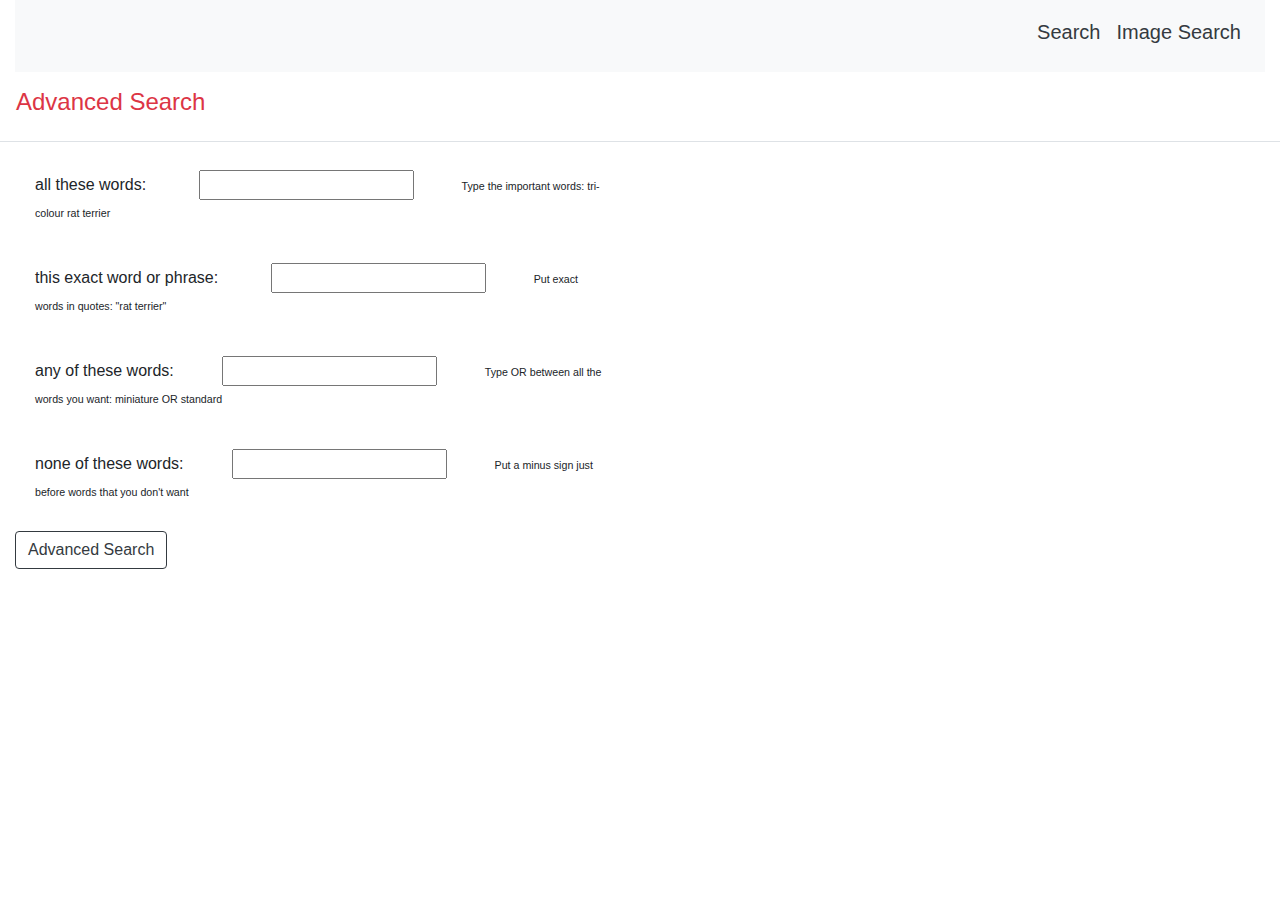
==== advanced_search.html @ e204233c "Created 3 pages for google search" ====
<!DOCTYPE html>
<html lang="en">
    <head>
      <link rel="stylesheet" href="https://stackpath.bootstrapcdn.com/bootstrap/4.3.1/css/bootstrap.min.css" integrity="sha384-ggOyR0iXCbMQv3Xipma34MD+dH/1fQ784/j6cY/iJTQUOhcWr7x9JvoRxT2MZw1T" crossorigin="anonymous">
      <script src="https://code.jquery.com/jquery-3.3.1.slim.min.js" integrity="sha384-q8i/X+965DzO0rT7abK41JStQIAqVgRVzpbzo5smXKp4YfRvH+8abtTE1Pi6jizo" crossorigin="anonymous"></script>
      <script src="https://cdnjs.cloudflare.com/ajax/libs/popper.js/1.14.7/umd/popper.min.js" integrity="sha384-UO2eT0CpHqdSJQ6hJty5KVphtPhzWj9WO1clHTMGa3JDZwrnQq4sF86dIHNDz0W1" crossorigin="anonymous"></script>
      <script src="https://stackpath.bootstrapcdn.com/bootstrap/4.3.1/js/bootstrap.min.js" integrity="sha384-JjSmVgyd0p3pXB1rRibZUAYoIIy6OrQ6VrjIEaFf/nJGzIxFDsf4x0xIM+B07jRM" crossorigin="anonymous"></script>
      <link rel="stylesheet" href="style.css">
        <title>Advanced Search</title>
    </head>
    <body>
      <div class="container-fluid">
        <div class="row">
          <div class="col-md-12">
            <nav class="navbar navbar-expand navbar-light bg-light ">
              <p class="pt-3"><img src="https://www.google.com/images/branding/googlelogo/2x/googlelogo_color_272x92dp.png" height="30"alt=""> </p>
              <ul class="navbar-nav justify-content-end ml-auto">
                <li class="nav-item"><h5><a class="nav-link text-dark"href="index.html">Search</a></h5></li>
                <li class="nav-item"><h5><a class="nav-link text-dark"href="search_images.html">Image Search</a></h5></li>
                <li><a href="https://www.google.com/advanced_search"><img src="https://upload.wikimedia.org/wikipedia/commons/thumb/5/53/Google_%22G%22_Logo.svg/1200px-Google_%22G%22_Logo.svg.png" width="40" alt=""> </a> </li>
              </ul>
            </nav>
          </div>
        </div>
      </div>

      <div class="container-fluid py-3 border-bottom">
        <div class="row">
          <h4 class="text-danger ml-3">Advanced Search</h4>
        </div>

      </div>

      <div class="container-fluid my-3">
        <div class="row ">
          <div class="col-6 ">
            <form action="https://google.com/search">
            <ul class="list-group">
              <li class="list-group-item border-0"><p>all these words: <input type="text" name="as_q" class="ml-5"><span class="px-5 description">Type the important words: tri-colour rat terrier</span></p></li>
              <li class="list-group-item border-0"><p>this exact word or phrase: <input type="text" class="ml-5" name="as_epq"><span class="px-5 description">Put exact words in quotes: "rat terrier"</span></p></li>
              <li class="list-group-item border-0"><p>any of these words:<input type="text" class="ml-5" name="as_oq"><span class="px-5 description">Type OR between all the words you want: miniature OR standard</span></p></li>
              <li class="list-group-item border-0"><p>none of these words:<input type="text" class="ml-5" name="as_eq"><span class="px-5 description">Put a minus sign just before words that you don't want</span></p></li>
            </ul>
            <input type="submit" value="Advanced Search" class="btn btn-outline-dark">
            </form>
          </div>
        </div>
      </div>








    </body>
</html>
---- style.css ----
.description{
  font-size: 8pt;
}
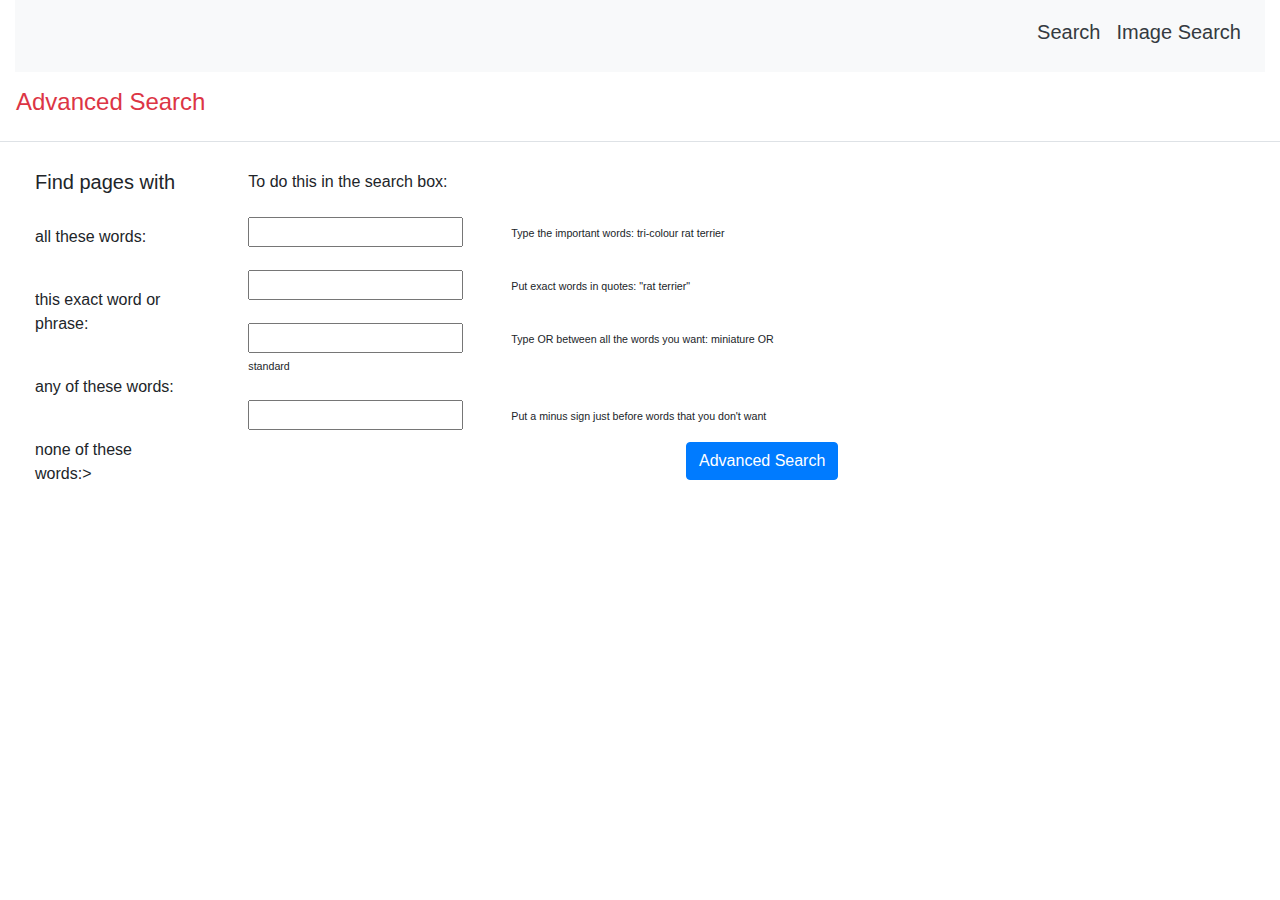
==== commit 64803a19: "UI changes" ====
--- a/advanced_search.html
+++ b/advanced_search.html
@@ -33,15 +33,28 @@
 
       <div class="container-fluid my-3">
         <div class="row ">
-          <div class="col-6 ">
+          <div class="col-2 ">
+            <ul class="list-group">
+              <li class="list-group-item border-0"><h5>Find pages with</h5> </li>
+              <li class="list-group-item border-0"><p>all these words:</p></li>
+              <li class="list-group-item border-0"><p>this exact word or phrase:</p></li>
+              <li class="list-group-item border-0"><p>any of these words:</p></li>
+              <li class="list-group-item border-0"><p>none of these words:></p></li>
+            </ul>
+          </div>
+          <div class="col-6">
             <form action="https://google.com/search">
             <ul class="list-group">
-              <li class="list-group-item border-0"><p>all these words: <input type="text" name="as_q" class="ml-5"><span class="px-5 description">Type the important words: tri-colour rat terrier</span></p></li>
-              <li class="list-group-item border-0"><p>this exact word or phrase: <input type="text" class="ml-5" name="as_epq"><span class="px-5 description">Put exact words in quotes: "rat terrier"</span></p></li>
-              <li class="list-group-item border-0"><p>any of these words:<input type="text" class="ml-5" name="as_oq"><span class="px-5 description">Type OR between all the words you want: miniature OR standard</span></p></li>
-              <li class="list-group-item border-0"><p>none of these words:<input type="text" class="ml-5" name="as_eq"><span class="px-5 description">Put a minus sign just before words that you don't want</span></p></li>
+              <li class="list-group-item border-0"><span>To do this in the search box:</span> </li>
+              <li class="list-group-item border-0"><input type="text" name="as_q" ><span class="px-5 description">Type the important words: tri-colour rat terrier</span></li>
+              <li class="list-group-item border-0"><input type="text" name="as_epq"><span class="px-5 description">Put exact words in quotes: "rat terrier"</span></li>
+              <li class="list-group-item border-0"><input type="text" name="as_oq"><span class="px-5 description">Type OR between all the words you want: miniature OR standard</span></li>
+              <li class="list-group-item border-0"><input type="text" name="as_eq"><span class="px-5 description">Put a minus sign just before words that you don't want</span></li>
             </ul>
-            <input type="submit" value="Advanced Search" class="btn btn-outline-dark">
+            <div class="text-right">
+              <input type="submit" value="Advanced Search" class="btn btn-primary">
+            </div>
+
             </form>
           </div>
         </div>
